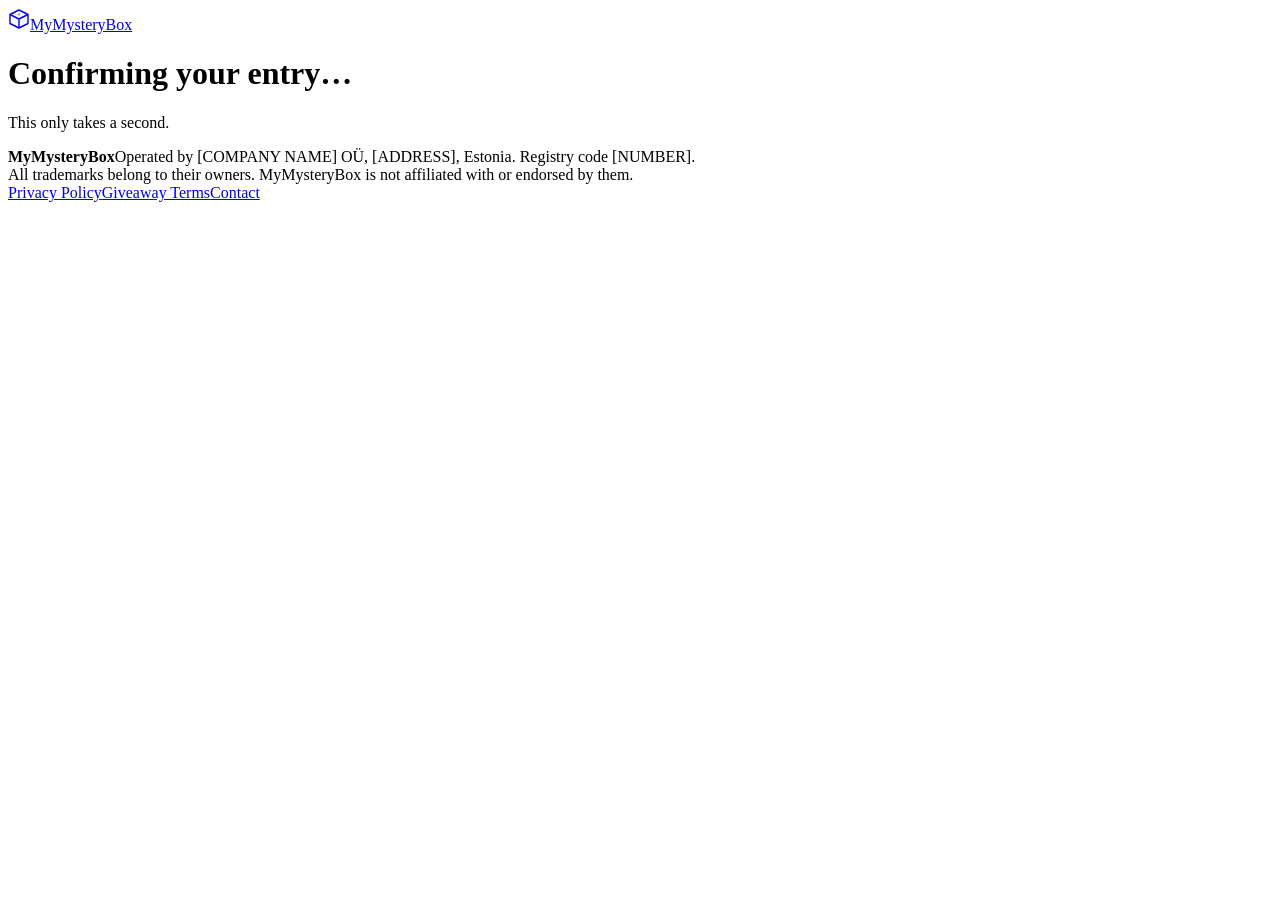
==== public/confirm.html @ fab815fa "Add files via upload" ====
<!doctype html>
<html lang="en">
<head>
<meta charset="utf-8">
<meta name="viewport" content="width=device-width, initial-scale=1, viewport-fit=cover">
<meta name="theme-color" content="#0A0A0A">
<link rel="icon" href="/favicon.svg" type="image/svg+xml">
<link rel="preconnect" href="https://fonts.googleapis.com">
<link rel="preconnect" href="https://fonts.gstatic.com" crossorigin>
<link href="https://fonts.googleapis.com/css2?family=Instrument+Serif:ital@0;1&amp;family=Geist:wght@400;500;600&amp;display=swap" rel="stylesheet">
<link rel="stylesheet" href="/assets/styles.css">
<meta name="robots" content="noindex">
<title>Confirm your entry – MyMysteryBox</title>
</head>
<body>
<div class="m page">
<header class="hdr"><div class="wrap hdr-in">
<a class="logo" href="/"><svg width="22" height="22" viewBox="0 0 22 22" fill="none" stroke="currentColor" stroke-width="1.4" stroke-linejoin="round" aria-hidden="true"><path d="M11 2 L20 6.5 V15.5 L11 20 L2 15.5 V6.5 Z"></path><path d="M2 6.5 L11 11 L20 6.5 M11 11 V20"></path><circle cx="11" cy="6.4" r="1.3" fill="#CFAE7B" stroke="none"></circle></svg><span>MyMysteryBox</span></a>
</div></header>
<main><div class="wrap">
<div id="state-working"><h1>Confirming your entry…</h1><p>This only takes a second.</p></div>
<div id="state-confirmed" hidden><h1>You're in.</h1><p id="confirmed-text">You're on the list. We'll email you the moment we launch.</p><a class="btn btn-lg" href="/">Back to MyMysteryBox</a></div>
<div id="state-expired" hidden><h1>This link has expired.</h1><p>Confirmation links work for 7 days. Sign up again with the same email and we'll send you a fresh one.</p><a class="btn btn-lg" href="/#entry">Sign up again</a></div>
<div id="state-invalid" hidden><h1>This link doesn't work.</h1><p>It may already have been used. If you confirmed before, you're all set. Otherwise, sign up again.</p><a class="btn btn-lg" href="/#entry">Go to sign-up</a></div>
<div id="state-error" hidden><h1>Something went wrong.</h1><p>We couldn't confirm your entry right now. Try the link again in a few minutes.</p></div>
</div></main>
<footer class="ftr"><div class="wrap ftr-in">
<div><strong>MyMysteryBox</strong>Operated by [COMPANY NAME] OÜ, [ADDRESS], Estonia. Registry code [NUMBER].<br>All trademarks belong to their owners. MyMysteryBox is not affiliated with or endorsed by them.</div>
<nav aria-label="Legal"><a href="/privacy">Privacy Policy</a><a href="/giveaway-terms">Giveaway Terms</a><a href="mailto:[SUPPORT EMAIL]">Contact</a></nav>
</div></footer>
</div>
<script src="/assets/config.js"></script>
<script src="/assets/api.js"></script>
<script src="/assets/confirm.js" defer></script>
</body>
</html>
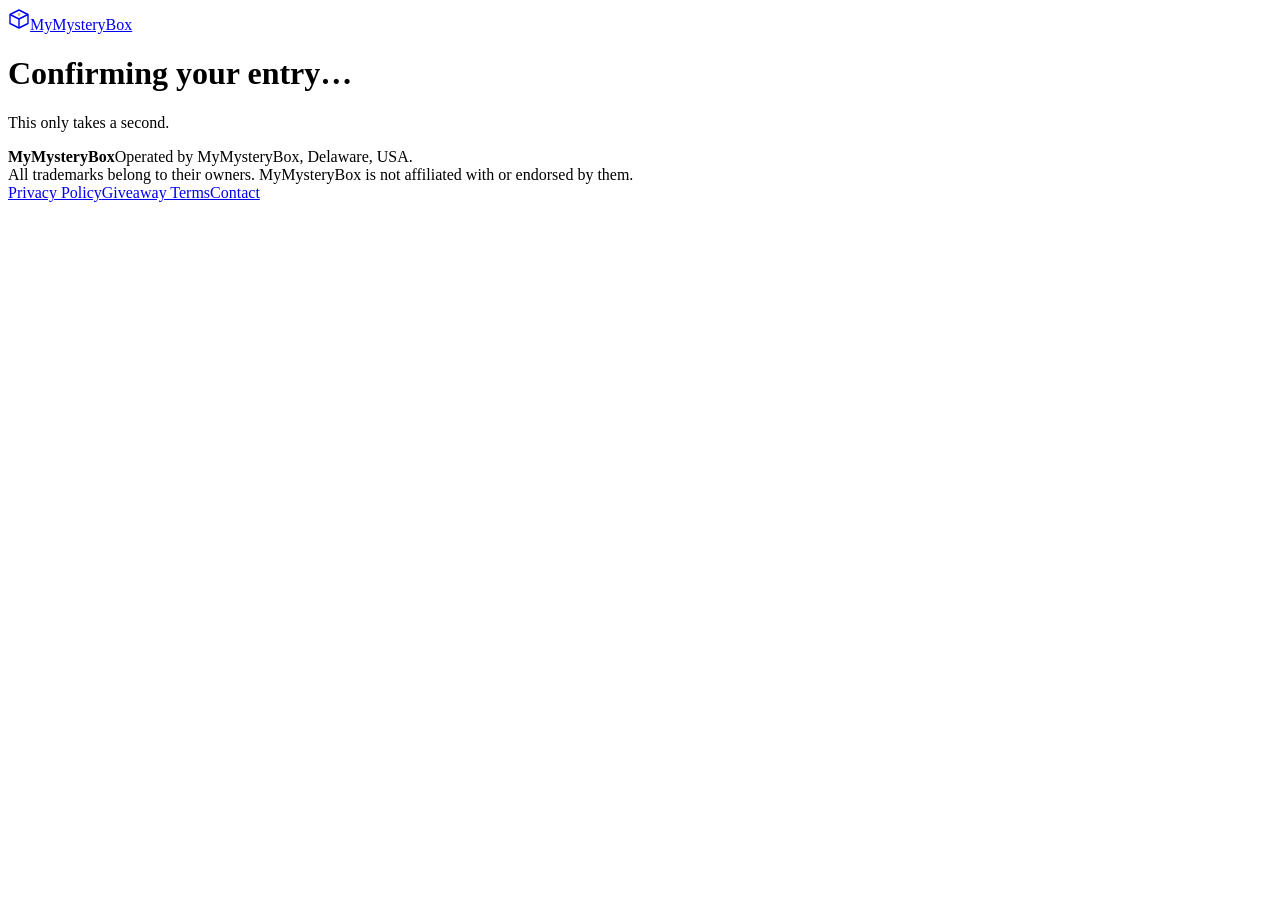
==== commit 879f73d3: "content: oppdater footer – MyMysteryBox, Delaware, USA" ====
--- a/public/confirm.html
+++ b/public/confirm.html
@@ -25,7 +25,7 @@
 <div id="state-error" hidden><h1>Something went wrong.</h1><p>We couldn't confirm your entry right now. Try the link again in a few minutes.</p></div>
 </div></main>
 <footer class="ftr"><div class="wrap ftr-in">
-<div><strong>MyMysteryBox</strong>Operated by [COMPANY NAME] OÜ, [ADDRESS], Estonia. Registry code [NUMBER].<br>All trademarks belong to their owners. MyMysteryBox is not affiliated with or endorsed by them.</div>
+<div><strong>MyMysteryBox</strong>Operated by MyMysteryBox, Delaware, USA.<br>All trademarks belong to their owners. MyMysteryBox is not affiliated with or endorsed by them.</div>
 <nav aria-label="Legal"><a href="/privacy">Privacy Policy</a><a href="/giveaway-terms">Giveaway Terms</a><a href="mailto:[SUPPORT EMAIL]">Contact</a></nav>
 </div></footer>
 </div>
